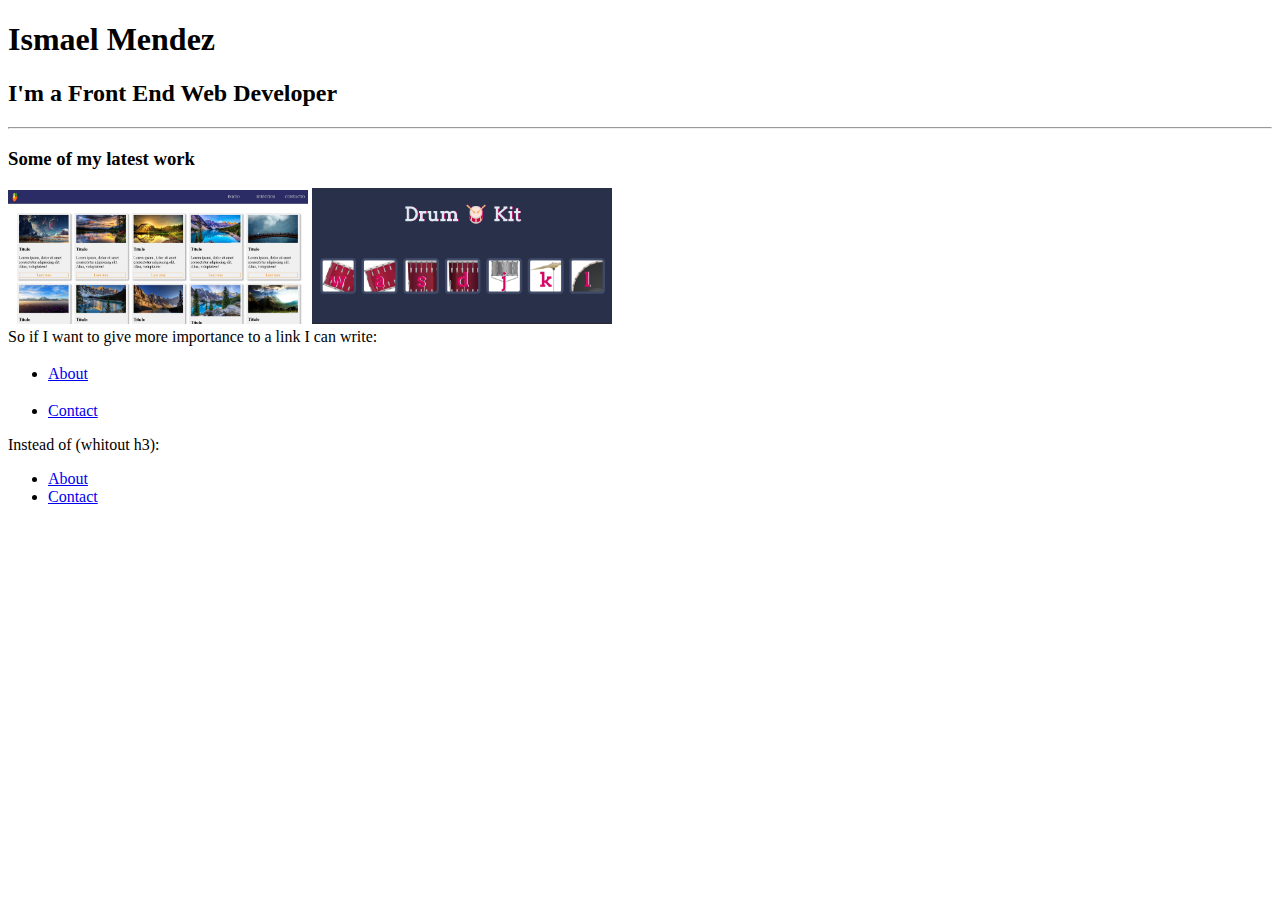
==== index.html @ 13b22977 "Add files via upload" ====
<!-- TODO 1: Create the HTML Boilerplate -->
<!DOCTYPE html>
<html lang="en">
<head>
    <meta charset="UTF-8">
    <meta http-equiv="X-UA-Compatible" content="IE=edge">
    <meta name="viewport" content="width=device-width, initial-scale=1.0">
    <link rel="stylesheet" href="./public/CSS/style.css">
    <title>Document</title>
</head>
<body>

    <h1>Ismael Mendez</h1>
    <h2>I'm a Front End Web Developer</h2>
    <hr>
    <h3>Some of my latest work</h3>


    

    <a target="_blank" href="./public/menu despegable y cards/index.html"><img src="./assets/images/Pagina menu y cards.jpg" alt=""></a>
    <a target="_blank" href="./public/26-5 funciones que llaman funciones/index.html"><img src="./assets/images/Drum kit.jpg" alt=""></a>

<footer>

    So if I want to give more importance to a link I can write: 

    <ul>   
        <li><h3></h3><a href="./public/about.html">About</a></h3></li>
        <li><h3></h3><a href="./public/contact.html">Contact</a></h3></li>
    </ul>

    Instead of (whitout h3):

    <ul>
        <li><a href="./public/about.html">About</a></li>
        <li><a href="./public/contact.html">Contact</a></li>
    </ul>



</footer>
    
</body>
</html>

<!-- TODO 2: Add Your previous projects' HTML into the public folder -->

<!-- TODO 3: Take screenshots of your project previews and add the images to the images folder -->

<!-- TODO 4: Add titles/subtitles etc. -->

<!-- TODO 5: Add a link to the project pages -->

<!-- TODO 6: Add images to show the project previews
HINT for TODO 6: You can use the height attribute set to 200 to make the image smaller:
https://developer.mozilla.org/en-US/docs/Web/HTML/Element/img#attr-height -->

<!-- TODO 7: Add the Contact Me and About Me page links -->
---- public/CSS/style.css ----
img {
    width: 300px;
}
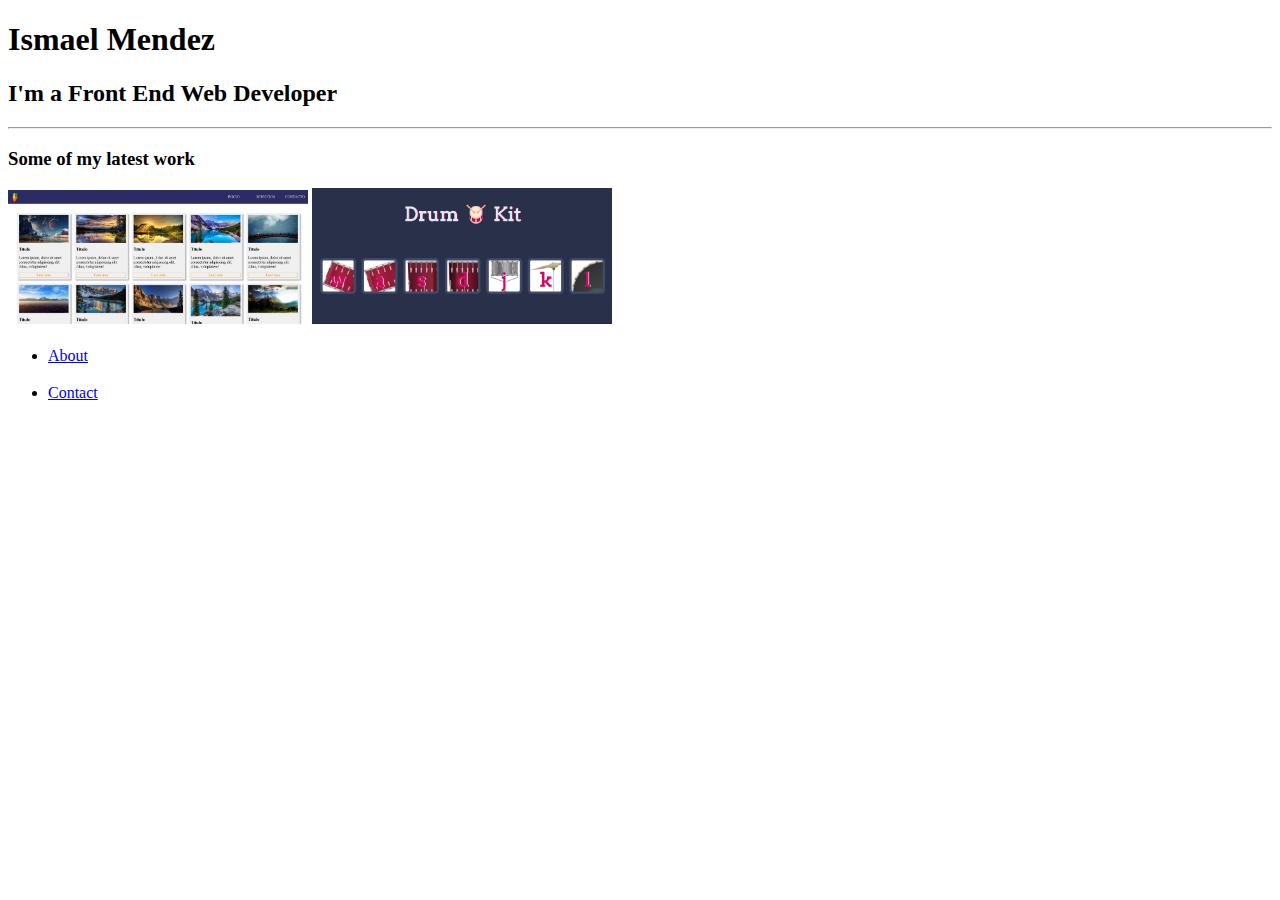
==== commit b6741993: "Add files via upload" ====
--- a/index.html
+++ b/index.html
@@ -15,45 +15,17 @@
     <hr>
     <h3>Some of my latest work</h3>
 
-
-    
-
     <a target="_blank" href="./public/menu despegable y cards/index.html"><img src="./assets/images/Pagina menu y cards.jpg" alt=""></a>
     <a target="_blank" href="./public/26-5 funciones que llaman funciones/index.html"><img src="./assets/images/Drum kit.jpg" alt=""></a>
 
 <footer>
-
-    So if I want to give more importance to a link I can write: 
-
     <ul>   
         <li><h3></h3><a href="./public/about.html">About</a></h3></li>
         <li><h3></h3><a href="./public/contact.html">Contact</a></h3></li>
     </ul>
-
-    Instead of (whitout h3):
-
-    <ul>
-        <li><a href="./public/about.html">About</a></li>
-        <li><a href="./public/contact.html">Contact</a></li>
-    </ul>
-
-
-
 </footer>
     
 </body>
 </html>
 
-<!-- TODO 2: Add Your previous projects' HTML into the public folder -->
 
-<!-- TODO 3: Take screenshots of your project previews and add the images to the images folder -->
-
-<!-- TODO 4: Add titles/subtitles etc. -->
-
-<!-- TODO 5: Add a link to the project pages -->
-
-<!-- TODO 6: Add images to show the project previews
-HINT for TODO 6: You can use the height attribute set to 200 to make the image smaller:
-https://developer.mozilla.org/en-US/docs/Web/HTML/Element/img#attr-height -->
-
-<!-- TODO 7: Add the Contact Me and About Me page links -->
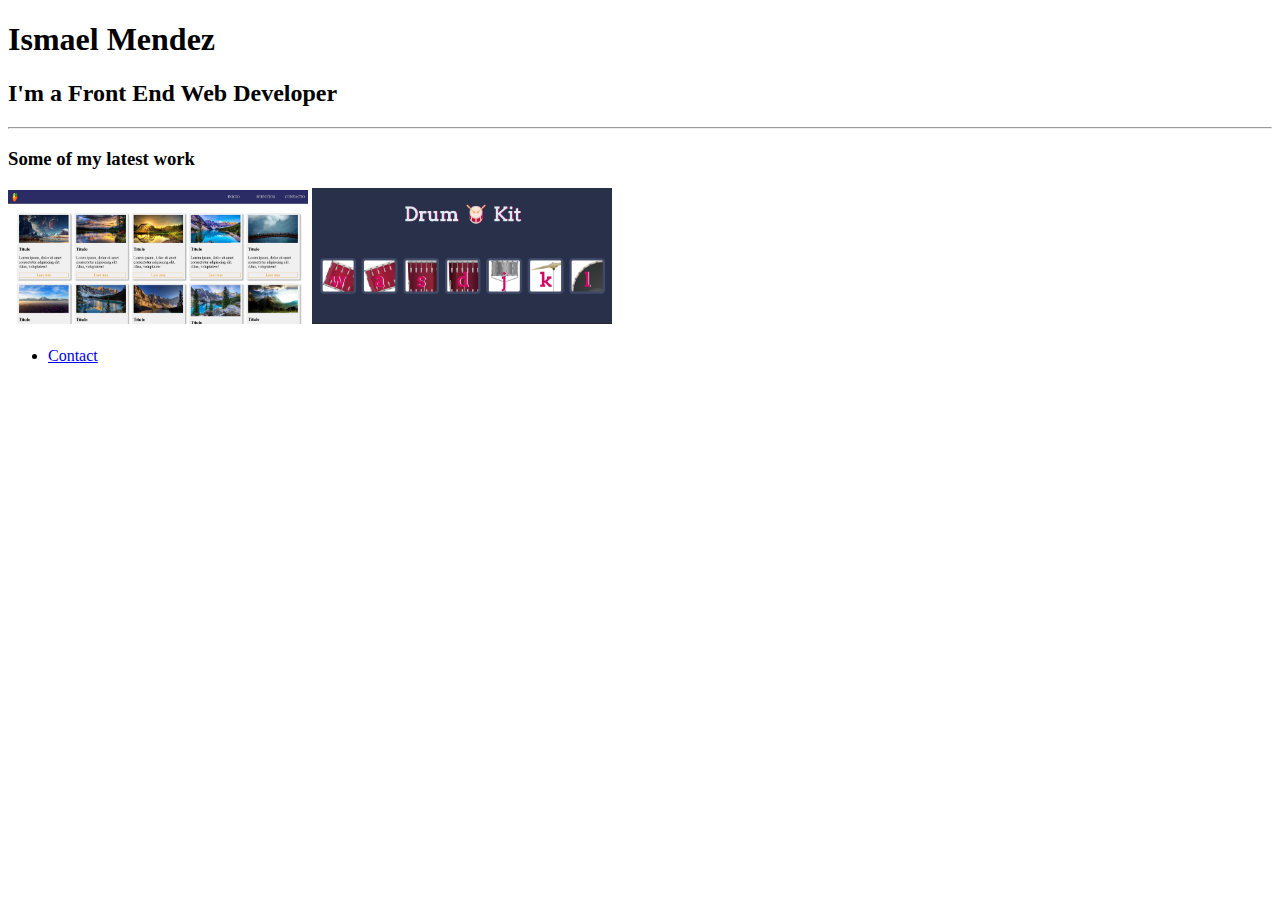
==== commit 4c16d872: "Update index.html" ====
--- a/index.html
+++ b/index.html
@@ -20,7 +20,6 @@
 
 <footer>
     <ul>   
-        <li><h3></h3><a href="./public/about.html">About</a></h3></li>
         <li><h3></h3><a href="./public/contact.html">Contact</a></h3></li>
     </ul>
 </footer>
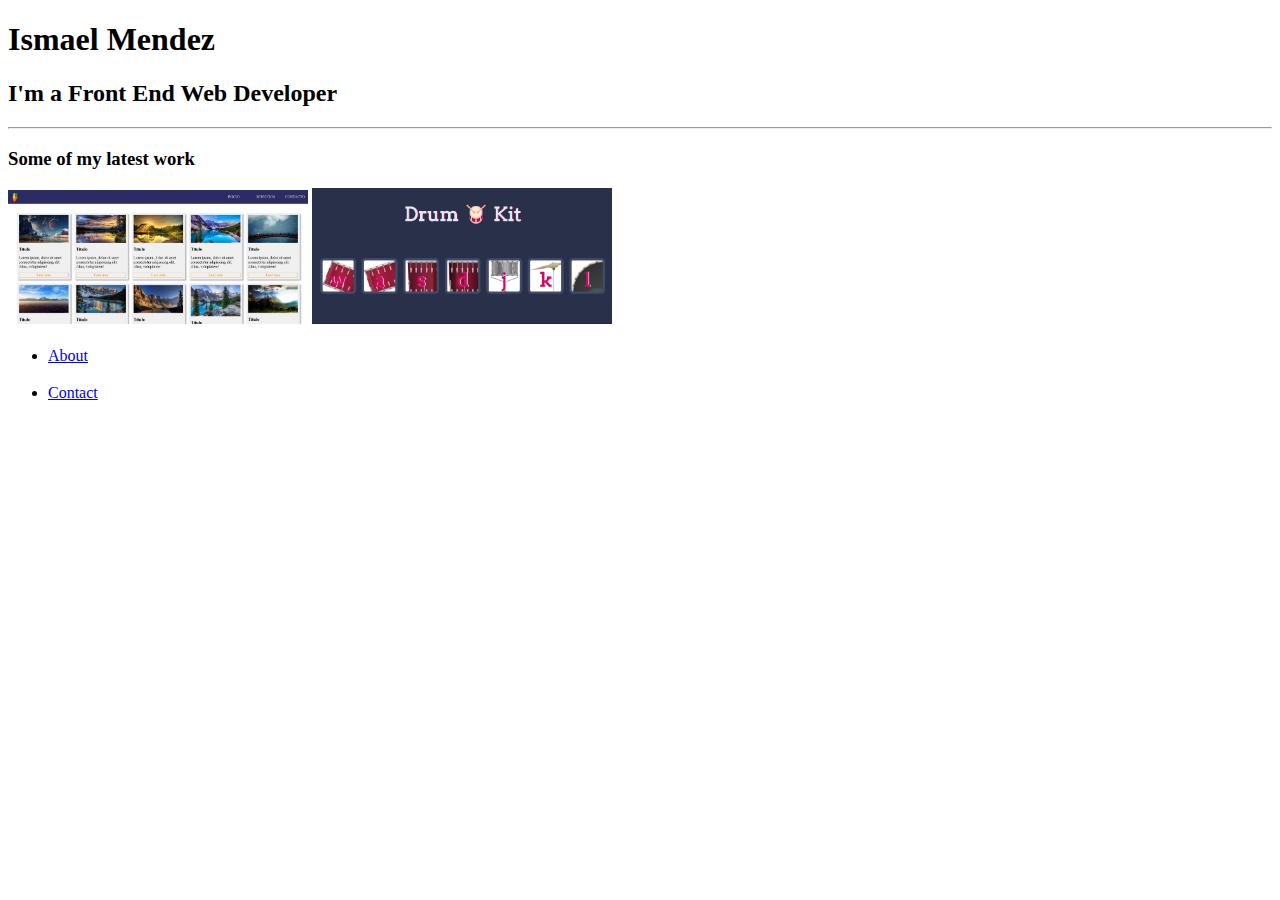
==== commit 05dc0fec: "Add files via upload" ====
--- a/index.html
+++ b/index.html
@@ -20,6 +20,7 @@
 
 <footer>
     <ul>   
+        <li><h3></h3><a href="./public/about.html">About</a></h3></li>
         <li><h3></h3><a href="./public/contact.html">Contact</a></h3></li>
     </ul>
 </footer>
